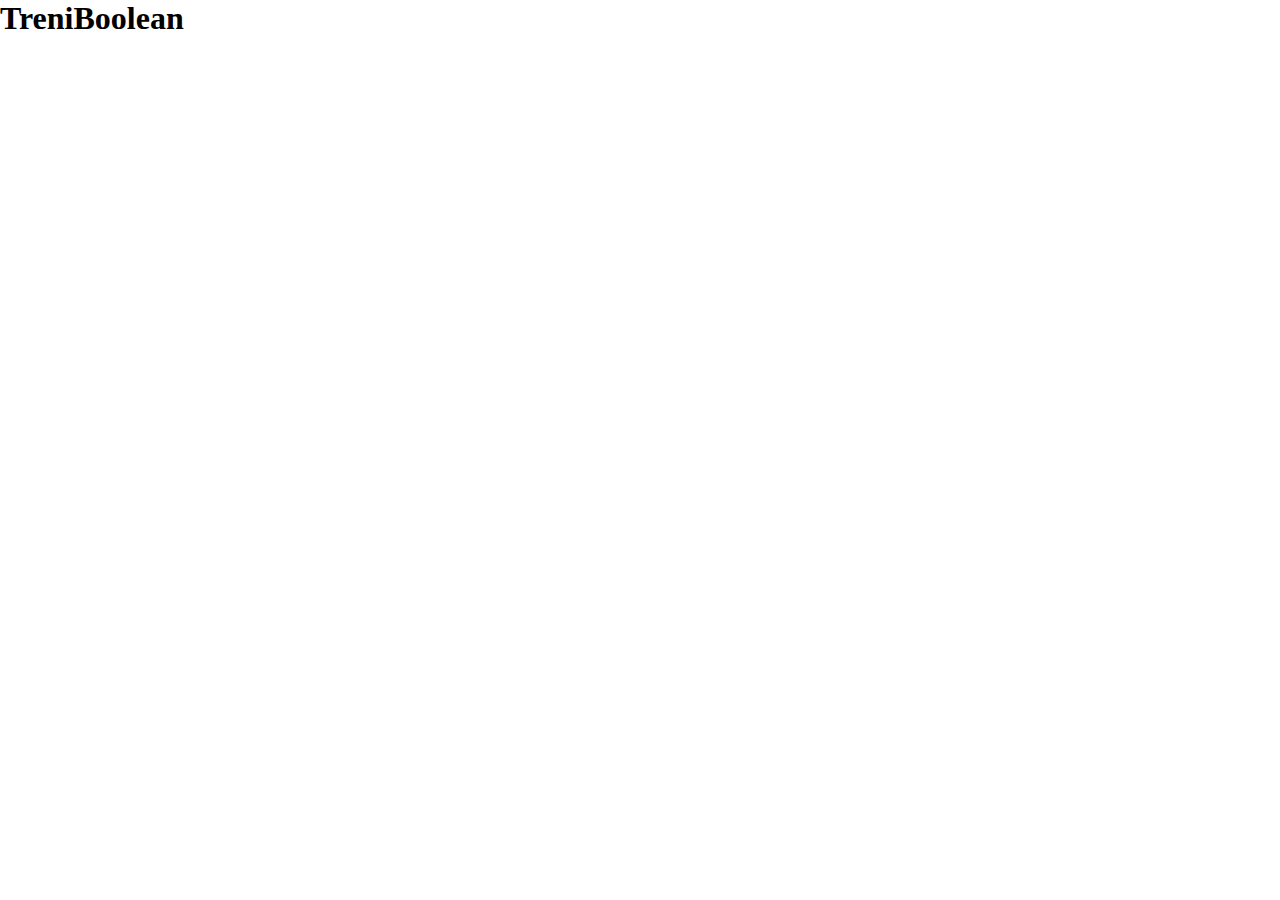
==== index.html @ 5ca7e609 "problema" ====
<!DOCTYPE html>
<html lang="en">
<head>
    <meta charset="UTF-8">
    <meta name="viewport" content="width=device-width, initial-scale=1.0">
    <title>Document</title>
    <link rel="stylesheet" href="./css/style.css">
</head>
<body>
    <h1>TreniBoolean</h1>




    <script src="./js/script.js"></script>
</body>
</html>
---- css/style.css ----
* {
    box-sizing: border-box;
    margin: 0;
    padding: 0;
}
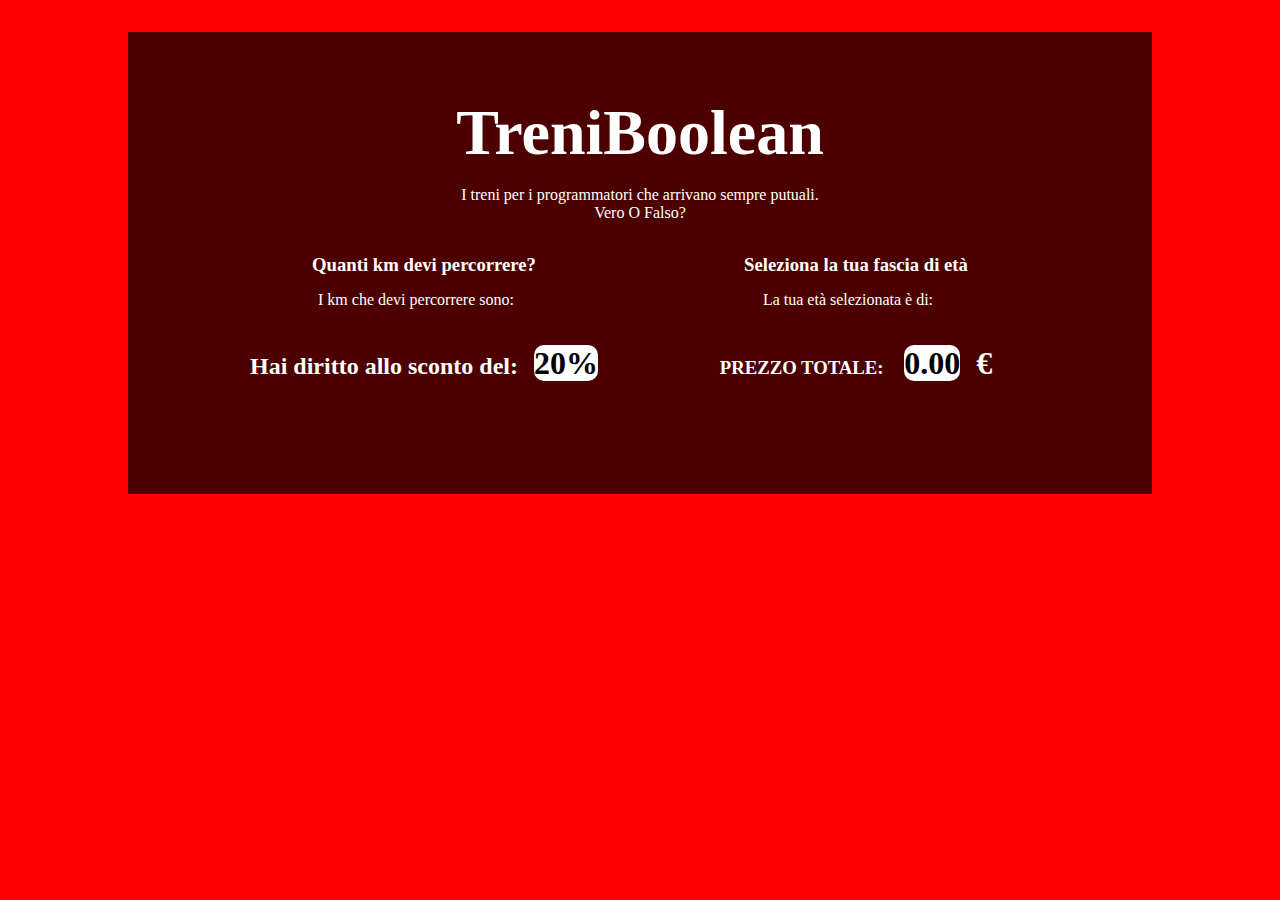
==== commit a416a0a3: "fine con un css moooolto brutto ma abbozzato in pochi secondi" ====
--- a/index.html
+++ b/index.html
@@ -1,17 +1,42 @@
 <!DOCTYPE html>
 <html lang="en">
+
 <head>
     <meta charset="UTF-8">
     <meta name="viewport" content="width=device-width, initial-scale=1.0">
     <title>Document</title>
     <link rel="stylesheet" href="./css/style.css">
 </head>
+
 <body>
-    <h1>TreniBoolean</h1>
+    <div id="portaleBiglietto">
+        <header>
+            <h1>TreniBoolean</h1>
+            <p>I treni per i programmatori che arrivano sempre putuali. <br> Vero O Falso?</p>
+        </header>
+        <main class="flex container">
+            <div class="box">
+                <h3>Quanti km devi percorrere?</h3>
+                <p>I km che devi percorrere sono: <span id="km"></span></p>
+            </div class="box">
+            <div class="box">
+                <h3>Seleziona la tua fascia di età</h3>
+                <p>La tua età selezionata è di: <span id="età"></span></p> 
+            </div>
+            <div class="box">
+                <h2>Hai diritto allo sconto del:<span id="sconto"><span></h2>
+            </div>
+            <div class="box">
+                <h3>PREZZO TOTALE: <span id="prezzoTotale"></span><span id="myeuro">&euro;</span></h3>
+            </div>
+        </main>
+    </div>
+
 
 
 
 
     <script src="./js/script.js"></script>
 </body>
+
 </html>--- a/css/style.css
+++ b/css/style.css
@@ -3,3 +3,57 @@
     margin: 0;
     padding: 0;
 }
+
+body {
+    background-color: red;
+}
+
+.flex {
+    display: flex;
+    flex-wrap: wrap;
+}
+
+#portaleBiglietto {
+    width: 80%;
+    margin: 2rem auto;
+    background-color: rgba(0, 0, 0, 0.7);
+    padding: 3rem;
+    text-align: center;
+}
+
+header {
+    text-align: center;
+    color: white;
+}
+
+header > h1 {
+    margin: 1rem;
+    font-size: 4rem;
+}
+
+.container {
+    padding: 2rem;
+}
+
+.box {
+    width: 50%;
+    margin-bottom: 2rem;
+    color: white;
+}
+
+#km,
+#età,
+#sconto,
+#prezzoTotale {
+    background-color: white;
+    color: black;
+    margin-left: 1rem;
+    font-size: 2rem;
+    border-radius: 10px;
+}
+
+#myeuro {
+    font-size: 2rem;
+    color: white;
+    margin-left: 1rem;
+}